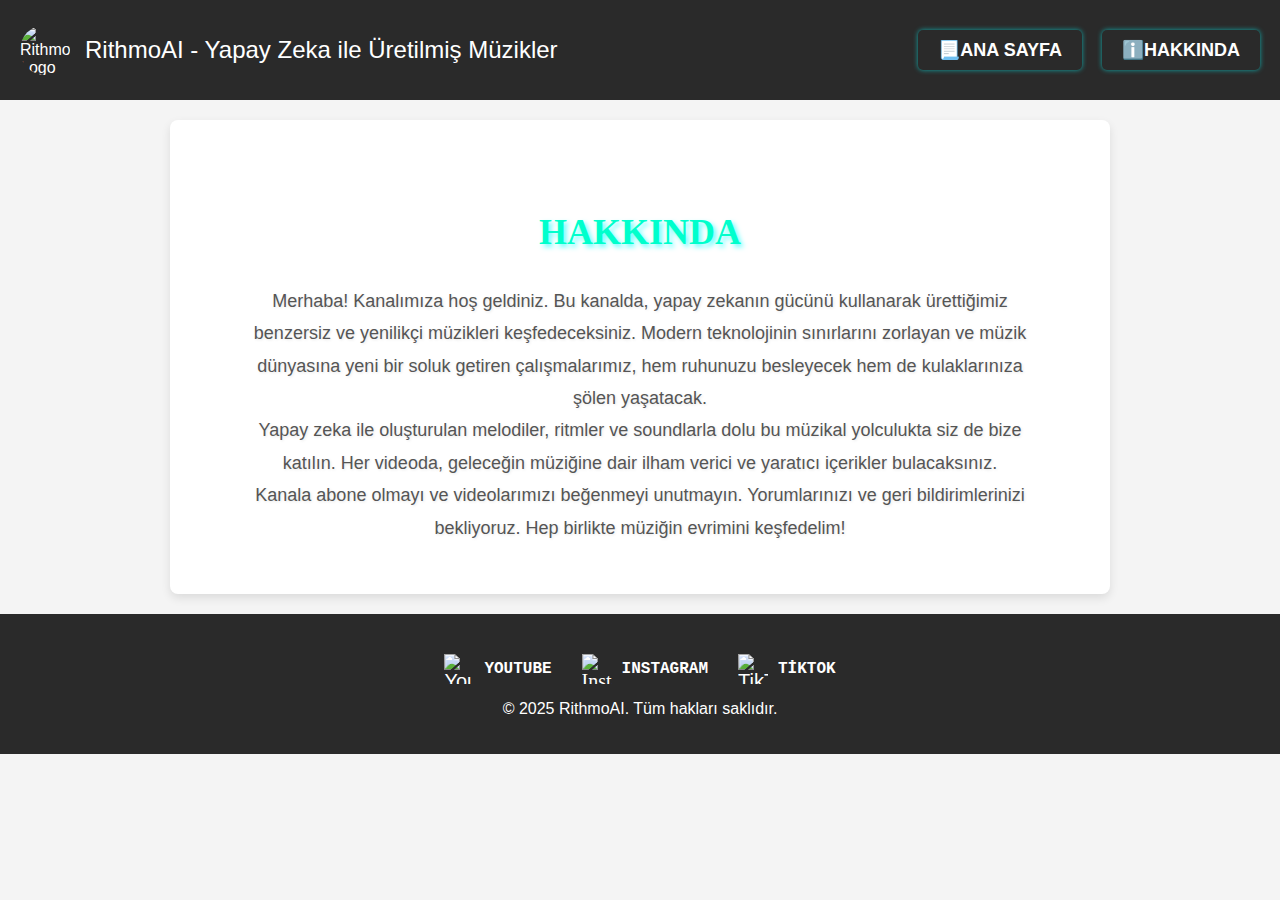
==== about.html @ 03c1ffcf "Update about.html" ====
<!DOCTYPE html>
<html lang="tr">
<head>
    <meta charset="UTF-8">
    <meta name="viewport" content="width=device-width, initial-scale=1.0">
    <title>RithmoAI - Hakkında</title>
    <link rel="stylesheet" href="styles.css">
    <script async src="https://pagead2.googlesyndication.com/pagead/js/adsbygoogle.js?client=ca-pub-4388641525569204"
     crossorigin="anonymous"></script>
</head>
<body>
    <header>
        <div class="logo-container">
            <img src="https://yt3.googleusercontent.com/wIGGULD2Df1zzSJkhwtm-l_TedPXzTFep9NfcWVkOr-Q0SiKtWGBFZ_gClyJ0Grn37eV6AUX5zc=s160-c-k-c0x00ffffff-no-rj" alt="RithmoAI Logo">
            <h1>RithmoAI - Yapay Zeka ile Üretilmiş Müzikler</h1>
        </div>
        <nav>
            <ul>
                <li><a href="index.html">📃Ana Sayfa</a></li>
                <li><a href="about.html">ℹ️Hakkında</a></li>
            </ul>
        </nav>
    </header>

    <main>
        <section class="about">
            <h2>Hakkında</h2>
            <p>Merhaba! Kanalımıza hoş geldiniz. Bu kanalda, yapay zekanın gücünü kullanarak ürettiğimiz benzersiz ve yenilikçi müzikleri keşfedeceksiniz. Modern teknolojinin sınırlarını zorlayan ve müzik dünyasına yeni bir soluk getiren çalışmalarımız, hem ruhunuzu besleyecek hem de kulaklarınıza şölen yaşatacak.</p>
            <p>Yapay zeka ile oluşturulan melodiler, ritmler ve soundlarla dolu bu müzikal yolculukta siz de bize katılın. Her videoda, geleceğin müziğine dair ilham verici ve yaratıcı içerikler bulacaksınız.</p>
            <p>Kanala abone olmayı ve videolarımızı beğenmeyi unutmayın. Yorumlarınızı ve geri bildirimlerinizi bekliyoruz. Hep birlikte müziğin evrimini keşfedelim!</p>
        </section>
    </main>

    <footer>
        <div class="social-links">
            <a href="https://www.youtube.com/@RithmoAI" target="_blank">
                <img src="https://upload.wikimedia.org/wikipedia/commons/4/42/YouTube_icon_%282013-2017%29.png" alt="YouTube">
                <span>YouTube</span>
            </a>
            <a href="https://www.instagram.com/rithmoai" target="_blank">
                <img src="https://upload.wikimedia.org/wikipedia/commons/9/95/Instagram_logo_2022.svg" alt="Instagram">
                <span>Instagram</span>
            </a>
            <a href="https://www.tiktok.com/@rithmoai" target="_blank">
                <img src="https://upload.wikimedia.org/wikipedia/commons/thumb/3/34/Ionicons_logo-tiktok.svg/768px-Ionicons_logo-tiktok.svg.png" alt="TikTok">
                <span>TikTok</span>
            </a>
        </div>
        <p>&copy; 2025 RithmoAI. Tüm hakları saklıdır.</p>		
    </footer>
</body>
</html>
---- styles.css ----
/* Genel stil ayarları */
body {
    font-family: Arial, sans-serif;
    margin: 0;
    padding: 0;
    background-color: #f4f4f4;
}

header {
    background-color: #2a2a2a;
    padding: 20px;
    display: flex;
    justify-content: space-between;
    align-items: center;
    color: white;
}

header .logo-container {
    display: flex;
    align-items: center;
}

header .logo-container img {
    width: 50px;
    height: 50px;
    border-radius: 50%;
    margin-right: 15px;
}

header h1 {
    font-size: 24px;
    font-weight: normal;
}

nav ul {
    list-style-type: none;
    display: flex;
    gap: 20px;
}

nav ul li {
    display: inline;
}

nav ul li a {
    color: #fff;
    text-decoration: none;
    font-size: 18px;
    padding: 10px 20px;
    border-radius: 5px;
    transition: all 0.3s ease;
    text-transform: uppercase;
    font-weight: bold;
    box-shadow: 0 0 5px rgba(0, 255, 255, 0.6);
}

nav ul li a:hover {
    background-color: #00ffcc;
    color: #2a2a2a;
    box-shadow: 0 0 20px #00ffcc, 0 0 30px #00ffcc, 0 0 40px #00ffcc;
    transform: translateY(-5px);
}

.hero {
    text-align: center;
    padding: 50px 20px;
    background-color: #444;
    color: white;
}

.music-gallery {
    display: flex;
    flex-wrap: wrap;
    justify-content: center;
    gap: 30px;
    padding: 20px;
}

.music-item {
    background-color: white;
    padding: 20px;
    border-radius: 8px;
    text-align: center;
    width: 200px;
    box-shadow: 0 4px 8px rgba(0, 0, 0, 0.1);
    display: flex;
    flex-direction: column; /* Butonları dikeyde hizalayacak */
    justify-content: space-between; /* Her bir öğe arasında eşit boşluk bırakacak */
}

.music-item img {
    width: 100%;
    border-radius: 8px;
}

.music-item .download-btn {
    display: inline-block;
    margin-top: auto; /* Butonun alt tarafa çekilmesini sağlar */
    padding: 8px 16px; /* Butonun iç padding'ini küçültüyoruz */
    background-color: #00ffcc;
    color: #2a2a2a;
    text-decoration: none;
    font-weight: bold;
    text-transform: uppercase;
    border-radius: 5px;
    box-shadow: 0 0 10px rgba(0, 255, 255, 0.8);
    transition: all 0.3s ease;
    text-align: center;
    width: auto; /* Genişlik sınırlaması koymuyoruz, doğal genişlikte kalacak */
    max-width: 100%; /* Genişlik çok fazla büyümesin diye %100'e ayarlandı */
}

.music-item .download-btn:hover {
    background-color: #2a2a2a;
    color: white;
    box-shadow: 0 0 20px #00ffcc, 0 0 30px #00ffcc;
    transform: translateY(-5px);
}

footer {
    background-color: #2a2a2a;
    color: white;
    padding: 20px;
    text-align: center;
}

footer .social-links {
    display: flex;
    justify-content: center;
    gap: 30px;
    margin-top: 20px;
}

footer .social-links a {
    color: white;
    font-size: 20px;
    text-decoration: none;
    display: flex;
    align-items: center;
    transition: all 0.3s ease;
    font-family: 'Arial', sans-serif; /* Varsayılan font */
}

footer .social-links a:hover {
    transform: translateY(-5px); /* Hafif yükselme */
    color: #00ffcc; /* Renk değişimi */
    text-shadow: 0 0 8px rgba(0, 255, 255, 0.8), 0 0 20px rgba(0, 255, 255, 0.6); /* Gölgeleme efekti */
}

footer .social-links img {
    width: 30px;
    height: 30px;
    margin-right: 10px;
}

footer .social-links span {
    font-weight: bold;
    font-size: 16px;
    text-transform: uppercase;
    font-family: 'Courier New', Courier, monospace; /* Farklı font */
}

/* Farklı fontlar ve efektler */
footer .social-links a:nth-child(1) {
    font-family: 'Verdana', sans-serif; /* YouTube için farklı yazı tipi */
}

footer .social-links a:nth-child(2) {
    font-family: 'Georgia', serif; /* Instagram için farklı yazı tipi */
}

footer .social-links a:nth-child(3) {
    font-family: 'Tahoma', sans-serif; /* TikTok için farklı yazı tipi */
}

/* Hakkında bölüm stil ayarları */
.about {
    background-color: #fff;
    color: #333;
    padding: 50px 20px;
    text-align: center;
    box-shadow: 0 4px 10px rgba(0, 0, 0, 0.1);
    border-radius: 8px;
    margin: 20px auto;
    max-width: 900px;
    line-height: 1.8;
}

.about h2 {
    font-size: 36px;
    font-family: 'Georgia', serif;
    color: #00ffcc;
    text-transform: uppercase;
    text-shadow: 3px 3px 5px rgba(0, 255, 255, 0.6);
    margin-bottom: 20px;
}

.about p {
    font-size: 18px;
    color: #555;
    max-width: 800px;
    margin: 0 auto;
    text-shadow: 1px 1px 3px rgba(0, 0, 0, 0.1);
}

/* Footer */
footer {
    background-color: #2a2a2a;
    color: white;
    padding: 20px;
    text-align: center;
}

footer .social-links {
    display: flex;
    justify-content: center;
    gap: 30px;
    margin-top: 20px;
}

footer .social-links a {
    color: white;
    font-size: 20px;
    text-decoration: none;
    display: flex;
    align-items: center;
    transition: all 0.3s ease;
    font-family: 'Arial', sans-serif;
}

footer .social-links a:hover {
    transform: translateY(-5px);
    color: #00ffcc;
    text-shadow: 0 0 8px rgba(0, 255, 255, 0.8), 0 0 20px rgba(0, 255, 255, 0.6);
}

footer .social-links img {
    width: 30px;
    height: 30px;
    margin-right: 10px;
}

footer .social-links span {
    font-weight: bold;
    font-size: 16px;
    text-transform: uppercase;
    font-family: 'Courier New', Courier, monospace;
}

/* Mobil uyumluluk */
@media screen and (max-width: 768px) {
    .about {
        padding: 30px 15px;
    }

    .about h2 {
        font-size: 28px;
    }

    .about p {
        font-size: 16px;
    }
}
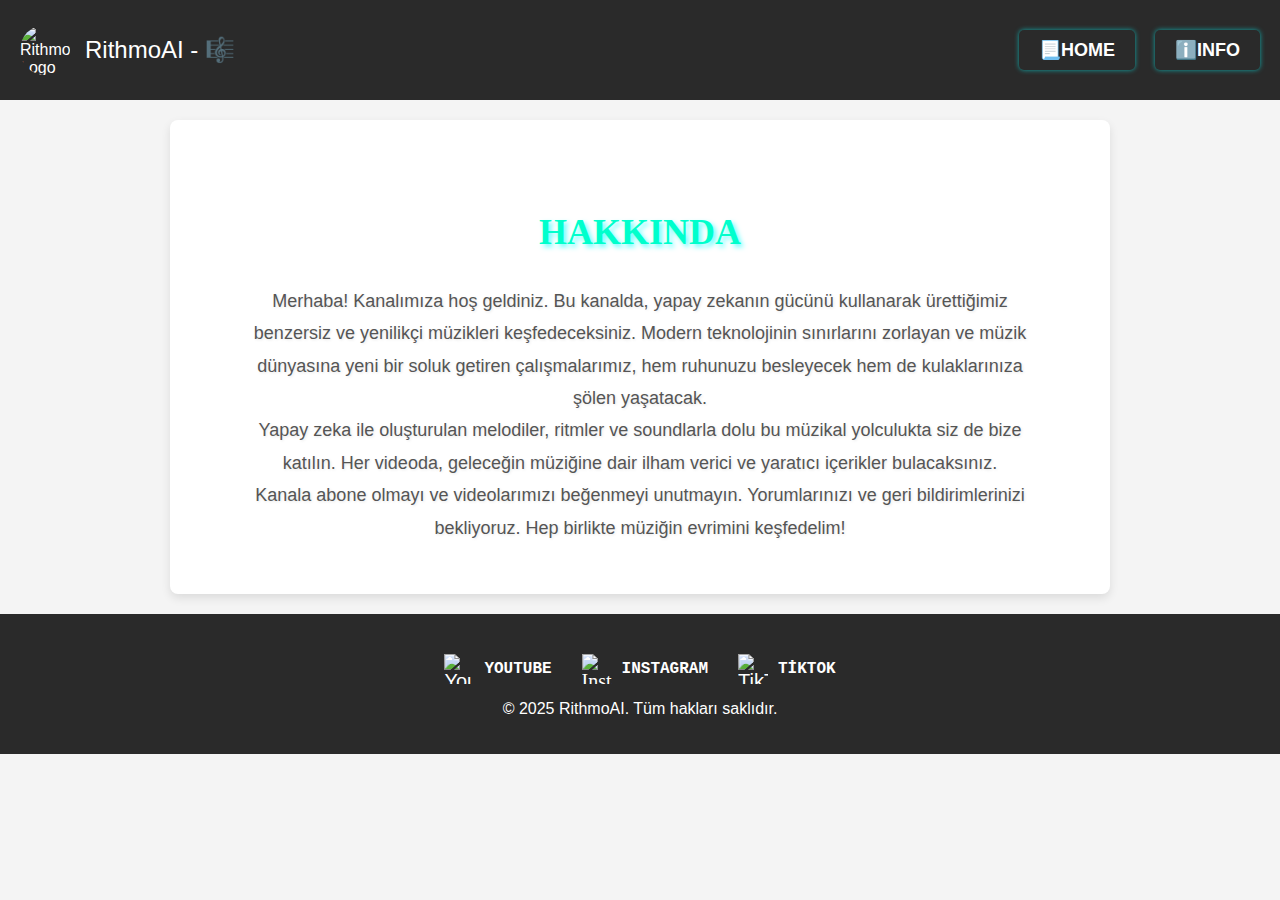
==== commit 77c9c1e4: "Update about.html" ====
--- a/about.html
+++ b/about.html
@@ -12,12 +12,12 @@
     <header>
         <div class="logo-container">
             <img src="https://yt3.googleusercontent.com/wIGGULD2Df1zzSJkhwtm-l_TedPXzTFep9NfcWVkOr-Q0SiKtWGBFZ_gClyJ0Grn37eV6AUX5zc=s160-c-k-c0x00ffffff-no-rj" alt="RithmoAI Logo">
-            <h1>RithmoAI - Yapay Zeka ile Üretilmiş Müzikler</h1>
+            <h1>RithmoAI - 🎼</h1>
         </div>
         <nav>
             <ul>
-                <li><a href="index.html">📃Ana Sayfa</a></li>
-                <li><a href="about.html">ℹ️Hakkında</a></li>
+                <li><a href="index.html">📃Home</a></li>
+                <li><a href="about.html">ℹ️Info</a></li>
             </ul>
         </nav>
     </header>
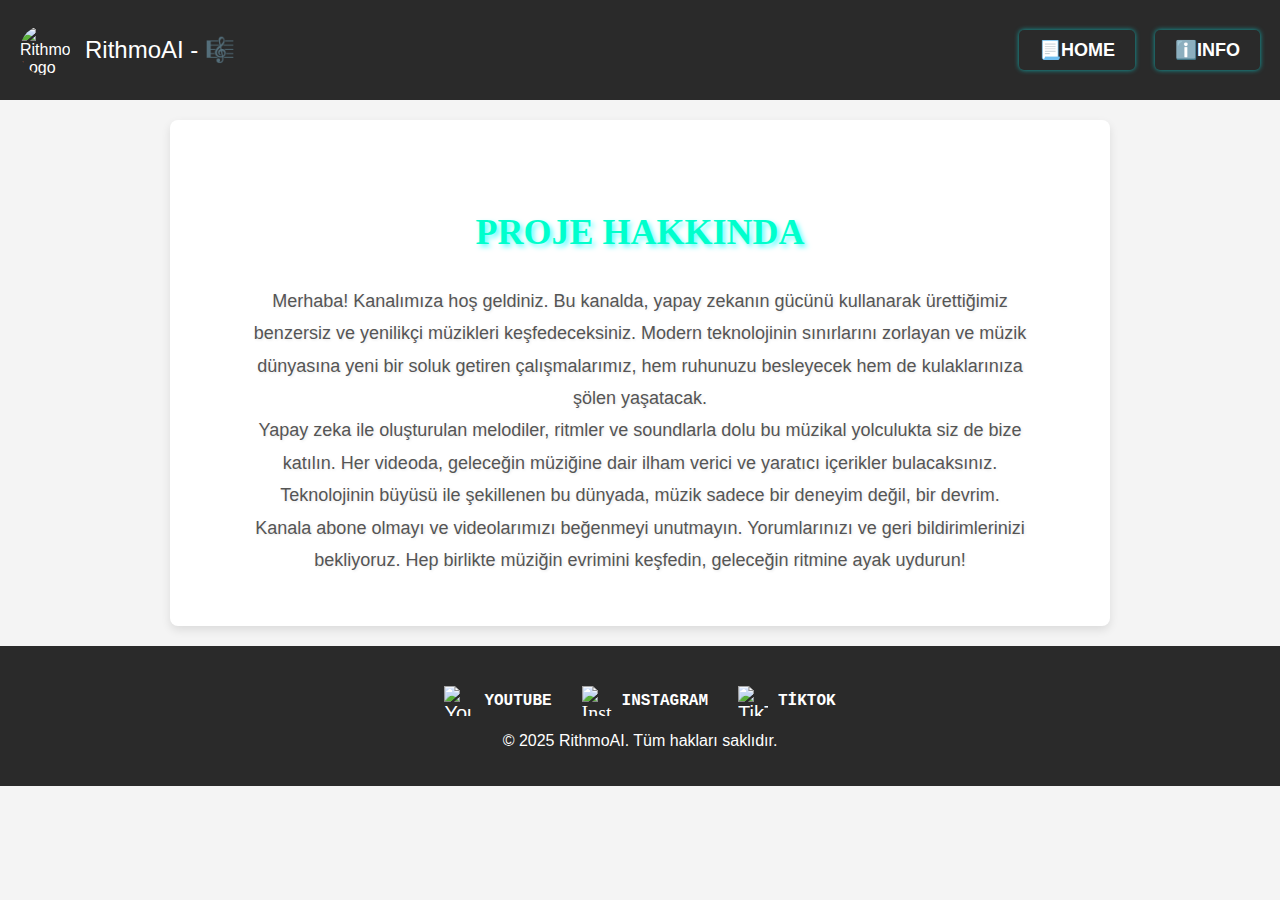
==== commit 78bb123e: "Update about.html" ====
--- a/about.html
+++ b/about.html
@@ -24,11 +24,11 @@
 
     <main>
         <section class="about">
-            <h2>Hakkında</h2>
+            <h2>Proje Hakkında</h2>
             <p>Merhaba! Kanalımıza hoş geldiniz. Bu kanalda, yapay zekanın gücünü kullanarak ürettiğimiz benzersiz ve yenilikçi müzikleri keşfedeceksiniz. Modern teknolojinin sınırlarını zorlayan ve müzik dünyasına yeni bir soluk getiren çalışmalarımız, hem ruhunuzu besleyecek hem de kulaklarınıza şölen yaşatacak.</p>
-            <p>Yapay zeka ile oluşturulan melodiler, ritmler ve soundlarla dolu bu müzikal yolculukta siz de bize katılın. Her videoda, geleceğin müziğine dair ilham verici ve yaratıcı içerikler bulacaksınız.</p>
-            <p>Kanala abone olmayı ve videolarımızı beğenmeyi unutmayın. Yorumlarınızı ve geri bildirimlerinizi bekliyoruz. Hep birlikte müziğin evrimini keşfedelim!</p>
-        </section>
+            <p>Yapay zeka ile oluşturulan melodiler, ritmler ve soundlarla dolu bu müzikal yolculukta siz de bize katılın. Her videoda, geleceğin müziğine dair ilham verici ve yaratıcı içerikler bulacaksınız. Teknolojinin büyüsü ile şekillenen bu dünyada, müzik sadece bir deneyim değil, bir devrim.</p>
+            <p>Kanala abone olmayı ve videolarımızı beğenmeyi unutmayın. Yorumlarınızı ve geri bildirimlerinizi bekliyoruz. Hep birlikte müziğin evrimini keşfedin, geleceğin ritmine ayak uydurun!</p>
+    </section>
     </main>
 
     <footer>
